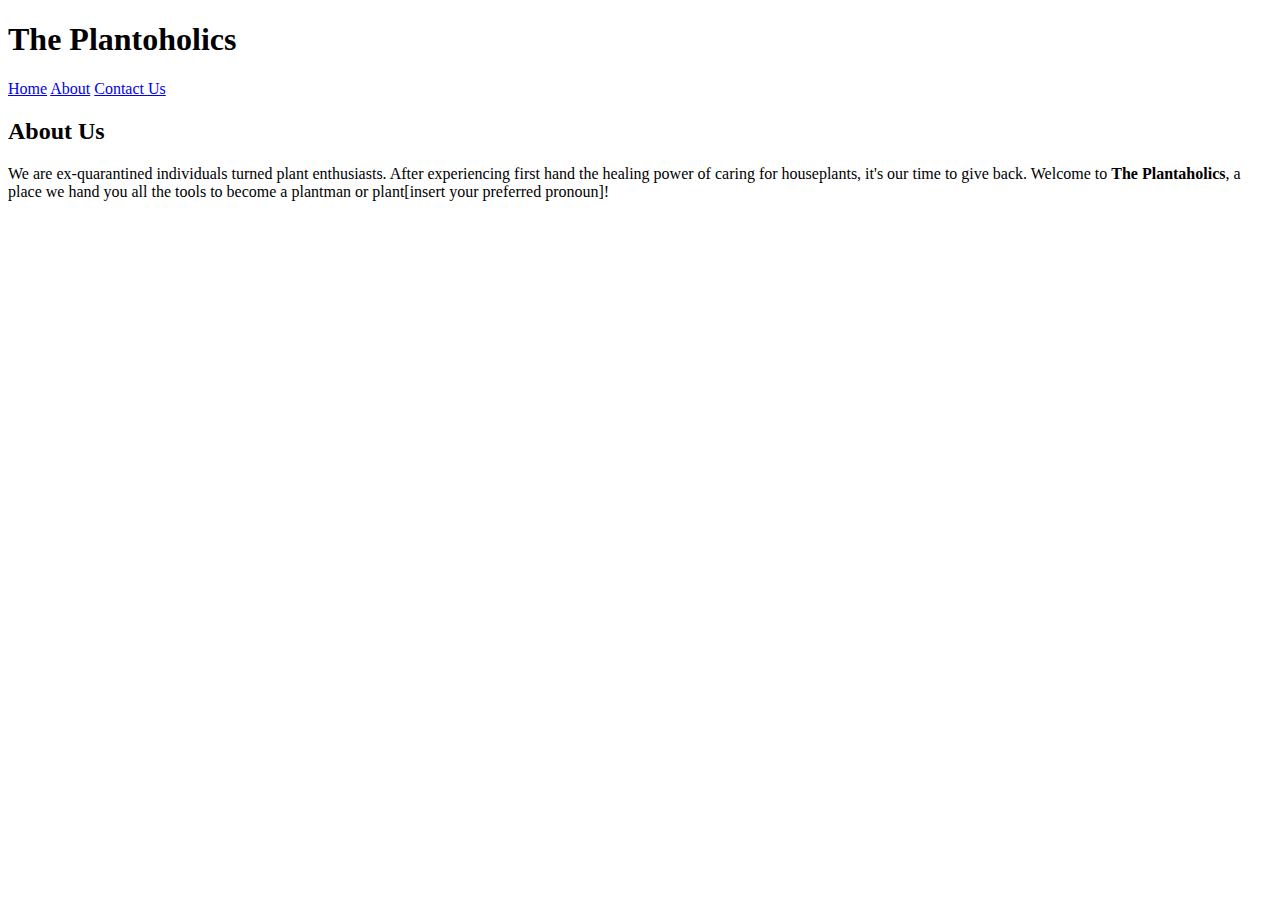
==== about.html @ 07fec586 "project create" ====
<!DOCTYPE html>
<html lang="en">
<head>
    <meta charset="UTF-8">
    <meta http-equiv="X-UA-Compatible" content="IE=edge">
    <meta name="viewport" content="width=device-width, initial-scale=1.0">
    <link rel="stylesheet" href="/main.css">
    <title>About Us</title>
</head>
<body>
    <header>
        <h1>The Plantoholics</h1>
        <nav>
            <a href="/index.html">Home</a>
            <a href="#">About</a>
            <a href="/contact.html">Contact Us</a>
        </nav>
    </header>

<h2>About Us</h2>
<p>We are ex-quarantined individuals turned plant enthusiasts. After experiencing first hand the healing power of caring for houseplants, it's our time to give back. Welcome to <strong>The Plantaholics</strong>, a place we hand you all the tools to become a plantman or plant[insert your preferred pronoun]!</p>

</body>
</html>
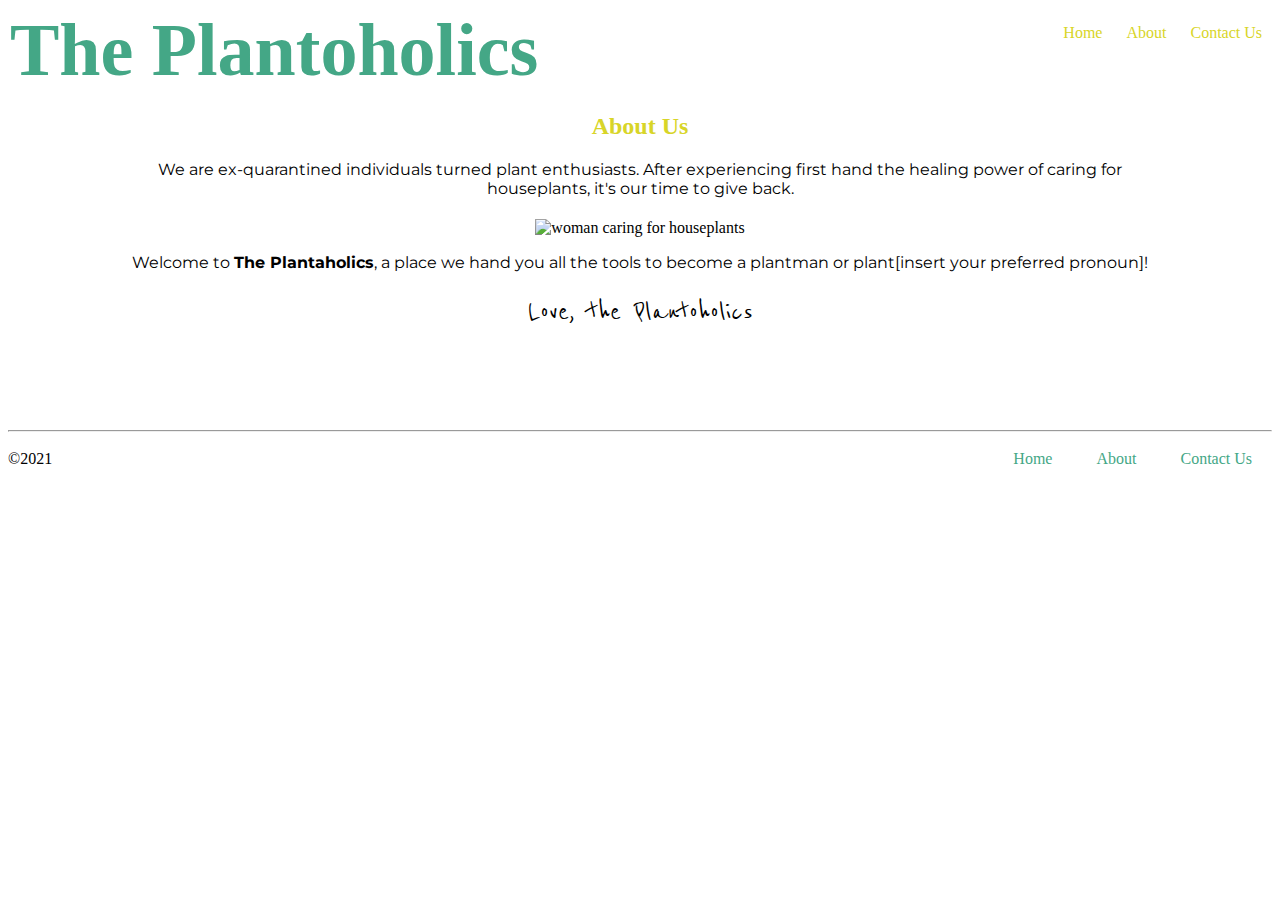
==== commit 50276c0a: "final modified from Ashley" ====
--- a/about.html
+++ b/about.html
@@ -9,16 +9,37 @@
 </head>
 <body>
     <header>
-        <h1>The Plantoholics</h1>
         <nav>
-            <a href="/index.html">Home</a>
-            <a href="#">About</a>
-            <a href="/contact.html">Contact Us</a>
+            <ul>
+                <li><a href="/index.html">Home</a></li>
+                <li><a href="#">About</a></li>
+                <li><a href="/contact.html">Contact Us</a></li>
+            </ul>
         </nav>
+        <h1 id="indexH1">The Plantoholics</h1>
     </header>
 
 <h2>About Us</h2>
-<p>We are ex-quarantined individuals turned plant enthusiasts. After experiencing first hand the healing power of caring for houseplants, it's our time to give back. Welcome to <strong>The Plantaholics</strong>, a place we hand you all the tools to become a plantman or plant[insert your preferred pronoun]!</p>
+
+<main class="postBox">
+<p>We are ex-quarantined individuals turned plant enthusiasts. After experiencing first hand the healing power of caring for houseplants, it's our time to give back.</p>
+
+<img src="/images/about-us.jpg" alt="woman caring for houseplants">
+
+<p>Welcome to <strong>The Plantaholics</strong>, a place we hand you all the tools to become a plantman or plant[insert your preferred pronoun]!</p>
+</main>
+
+<p id="signature">Love, the Plantoholics</p>
+
+<footer id="footer">
+    <hr>   
+    <p> ©2021 </p>
+          <ul>
+              <li><a href="/index.html">Home</a></li>
+              <li><a href="#">About</a></li>
+              <li><a href="/contact.html">Contact Us</a></li>
+          </ul>
+  </footer>
 
 </body>
 </html>--- a/main.css
+++ b/main.css
@@ -0,0 +1,193 @@
+@import url('https://fonts.googleapis.com/css2?family=Montserrat:ital,wght@0,100;0,200;0,300;0,400;0,500;0,600;0,700;0,800;0,900;1,100;1,200;1,300;1,400;1,500;1,600;1,700;1,800;1,900&family=Reenie+Beanie&display=swap');
+
+html {
+    text-align: center;
+    box-sizing: border-box;
+}
+
+/* navigation bar*/
+nav {
+    float: right;
+}
+
+nav ul li {
+    list-style-type: none;
+    display: inline-block;
+    margin-left: 10px;
+    margin-right: 10px;
+    
+}
+
+nav ul li a:link {
+    text-decoration: none;
+    color: rgb(216, 213, 40);
+}
+
+nav ul li a:visited {
+    text-decoration: none;
+    color: rgb(216, 213, 40);
+}
+
+nav ul li a:hover {
+    text-decoration: underline;
+    color: #44a786;
+    font-size: 17px;
+}
+
+nav ul li a:active {
+    text-decoration: underline;
+    color: #ffa500;
+    font-size: 17px;
+}
+
+/* Blog title */
+#indexH1 {
+    text-align: left;
+    font-size: 74px;
+    margin: 5px 2px 10px 2px
+}
+
+/* Read More button */
+.ReadMore {
+    width: 100px;
+    height: 30px;
+    border: 0;
+    border-radius: 5px;
+    background-color: #44a786;
+}
+
+.ReadMore a:link {
+    text-decoration: none;
+    color: rgb(255, 255, 255);
+}
+
+.ReadMore a:visited {
+    color: rgb(255, 255, 255);
+}
+
+.ReadMore a:hover {
+    color: rgb(216, 213, 40)
+}
+
+/* index blog title */
+.blogTitle:hover {
+    color: #44a786;
+}
+
+/* index blog post */
+.postBox p {
+    font-family: 'Montserrat', sans-serif;
+    padding: 0px 100px 5px 100px;
+}
+
+.postBox img {
+    width: 500px;
+}
+
+/* signature in About page */
+#signature {
+    font-family: 'Reenie Beanie', cursive;
+    font-size: 32px;
+    margin-top: 10px;
+}
+
+/* social buttons in Contact page */
+.space {
+    color: #44a786;
+    margin: 10px 20px 30px;
+}
+
+.space:hover {
+    color: rgb(216, 213, 40)
+}
+
+/* footer */
+#footer hr {
+    margin-top: 100px;
+}
+
+#footer p {
+    margin-top: 10px;
+    float: left
+}
+
+#footer ul {
+    margin-top: 10px;
+    float: right;
+    list-style-type: none;
+    display: inline-block
+}
+
+#footer ul li {
+    display: inline-block;
+    margin: 0 20px
+}
+
+#footer ul li a:link {
+    text-decoration: none;
+    color:  #44a786;
+}
+
+#footer ul li a:visited {
+    text-decoration: none;
+    color: #44a786;
+}
+
+#footer ul li a:hover {
+    text-decoration: underline;
+    color: rgb(216, 213, 40);
+}
+
+#footer ul li a:active {
+    text-decoration: underline;
+    color: rgb(216, 213, 40);
+}
+/* End of footer styles */
+
+
+h1 {
+    text-align: center;
+    color: #44a786;
+}
+
+h2 {
+    color: rgb(216, 213, 40);
+    text-align: center;
+}
+
+/* Post-1 */
+
+.img1 {
+    width: 100vw;
+    height: 50vh;
+    object-fit: cover;
+  } 
+
+  .post1img {
+    width: 400px;
+    height: 500px;
+    display: block;
+    margin-left: auto;
+    margin-right: auto;
+    width: 50%;
+    object-fit: contain;
+}
+
+.p-style {
+
+}
+
+/* Post-2 */
+
+.img2 {
+    width: 100vw;
+    height: 50vh;
+    object-fit: cover;
+  } 
+
+/* Post-3 */
+
+.img3 {
+    width: 400px;
+    height: 600px;
+}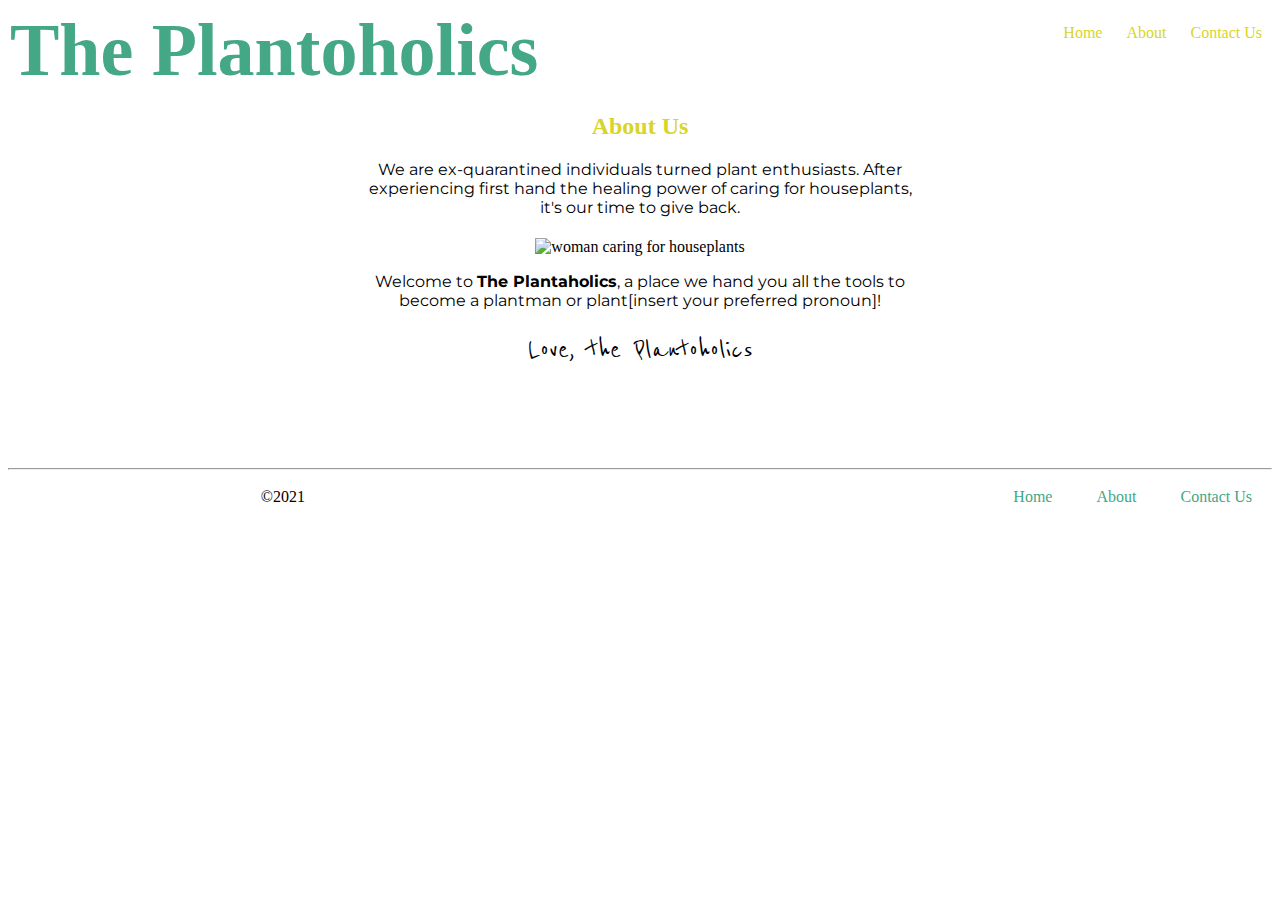
==== commit 729797d7: "changed the link paths" ====
--- a/about.html
+++ b/about.html
@@ -4,16 +4,16 @@
     <meta charset="UTF-8">
     <meta http-equiv="X-UA-Compatible" content="IE=edge">
     <meta name="viewport" content="width=device-width, initial-scale=1.0">
-    <link rel="stylesheet" href="/main.css">
+    <link rel="stylesheet" href="main.css">
     <title>About Us</title>
 </head>
 <body>
     <header>
         <nav>
             <ul>
-                <li><a href="/index.html">Home</a></li>
+                <li><a href="index.html">Home</a></li>
                 <li><a href="#">About</a></li>
-                <li><a href="/contact.html">Contact Us</a></li>
+                <li><a href="contact.html">Contact Us</a></li>
             </ul>
         </nav>
         <h1 id="indexH1">The Plantoholics</h1>
@@ -24,7 +24,7 @@
 <main class="postBox">
 <p>We are ex-quarantined individuals turned plant enthusiasts. After experiencing first hand the healing power of caring for houseplants, it's our time to give back.</p>
 
-<img src="/images/about-us.jpg" alt="woman caring for houseplants">
+<img src="./images/about-us.jpg" alt="woman caring for houseplants">
 
 <p>Welcome to <strong>The Plantaholics</strong>, a place we hand you all the tools to become a plantman or plant[insert your preferred pronoun]!</p>
 </main>
--- a/main.css
+++ b/main.css
@@ -155,6 +155,16 @@
     text-align: center;
 }
 
+h3 {
+    color: #44a786;
+    text-align: center;
+}
+
+p {
+    margin-right: 20%;
+    margin-left: 20%;
+}
+
 /* Post-1 */
 
 .img1 {
@@ -183,11 +193,59 @@
     width: 100vw;
     height: 50vh;
     object-fit: cover;
+    width: 100vw;
+    height: 50vh;
   } 
+
+  .container-photo {
+      background-image: url(./images/terrarium-background2.jpg);
+      background-size: 100%;
+      background-repeat: no-repeat;
+      height: 40vh;
+      padding: 10px 10px;
+  } 
+
+  .post2img {
+    width: 600px;
+    height: 500px;
+    display: block;
+    margin-left: auto;
+    margin-right: auto;
+    width: 50%;
+    object-fit: contain;
+}
+
+.list2>li:hover {
+    color: #44a786;
+}
 
 /* Post-3 */
 
 .img3 {
     width: 400px;
     height: 600px;
+    display: block;
+    margin-left: auto;
+    margin-right: auto;
+    width: 50%;
+    object-fit: contain;
+}
+
+.post3img {
+    width: 600px;
+    height: 500px;
+    display: block;
+    margin-left: auto;
+    margin-right: auto;
+    width: 50%;
+    object-fit: contain;
+}
+
+.list {
+    margin-right: 20%;
+    margin-left: 20%;
+}
+
+.list>li:hover {
+    color: #44a786;
 }